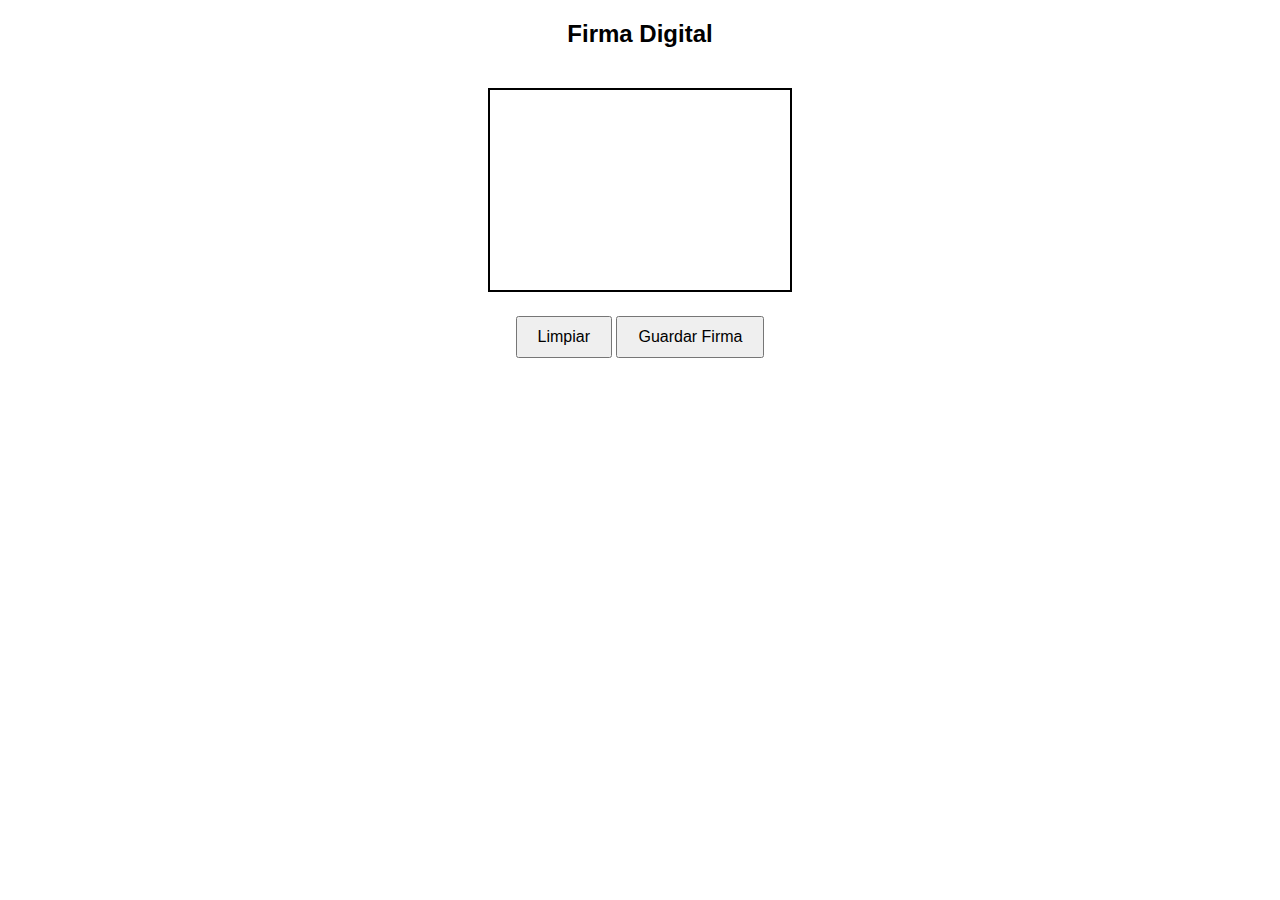
==== firma.html @ a2253ac4 "Add files via upload" ====
<!DOCTYPE html>
<html lang="es">
<head>
    <meta charset="UTF-8">
    <meta name="viewport" content="width=device-width, initial-scale=1.0">
    <title>Firma Digital para Autorizacion de Desembolso</title>
    <style>
        body {
            text-align: center;
            font-family: Arial, sans-serif;
        }

        canvas {
            border: 2px solid #000;
            margin-top: 20px;
            touch-action: none; /* Evitar desplazamiento accidental en dispositivos táctiles */
        }

        button {
            margin-top: 20px;
            padding: 10px 20px;
            font-size: 16px;
            cursor: pointer;
        }
    </style>
</head>
<body>
    <h2>Firma Digital</h2>
    <canvas id="canvas" width="300" height="200"></canvas>
    <br>
    <button onclick="clearCanvas()">Limpiar</button>
    <button onclick="saveSignature()">Guardar Firma</button>

    <script>
        const canvas = document.getElementById("canvas");
        const ctx = canvas.getContext("2d");

        let isDrawing = false;

        // Funciones para manejar el dibujo
        function startDrawing(e) {
            isDrawing = true;
            ctx.beginPath();
            ctx.moveTo(e.clientX - canvas.offsetLeft, e.clientY - canvas.offsetTop);
        }

        function draw(e) {
            if (!isDrawing) return;
            ctx.lineTo(e.clientX - canvas.offsetLeft, e.clientY - canvas.offsetTop);
            ctx.stroke();
        }

        function stopDrawing() {
            isDrawing = false;
        }

        // Eventos para dispositivos táctiles
        canvas.addEventListener("touchstart", (e) => {
            e.preventDefault();
            startDrawing(e.touches[0]);
        });

        canvas.addEventListener("touchmove", (e) => {
            e.preventDefault();
            draw(e.touches[0]);
        });

        canvas.addEventListener("touchend", stopDrawing);

        // Eventos para dispositivos con ratón
        canvas.addEventListener("mousedown", startDrawing);
        canvas.addEventListener("mousemove", draw);
        canvas.addEventListener("mouseup", stopDrawing);
        canvas.addEventListener("mouseout", stopDrawing);

        // Limpiar el lienzo
        function clearCanvas() {
            ctx.clearRect(0, 0, canvas.width, canvas.height);
        }

        // Guardar la firma como imagen y descargarla en el celular
        function saveSignature() {
            const dataURL = canvas.toDataURL("image/png");
            const link = document.createElement("a");
            link.href = dataURL;
            link.download = "firma.png";
            
            // Forzar la descarga en dispositivos móviles
            link.style.display = "none";
            document.body.appendChild(link);
            link.click();
            document.body.removeChild(link);
        }
    </script>
</body>
</html>
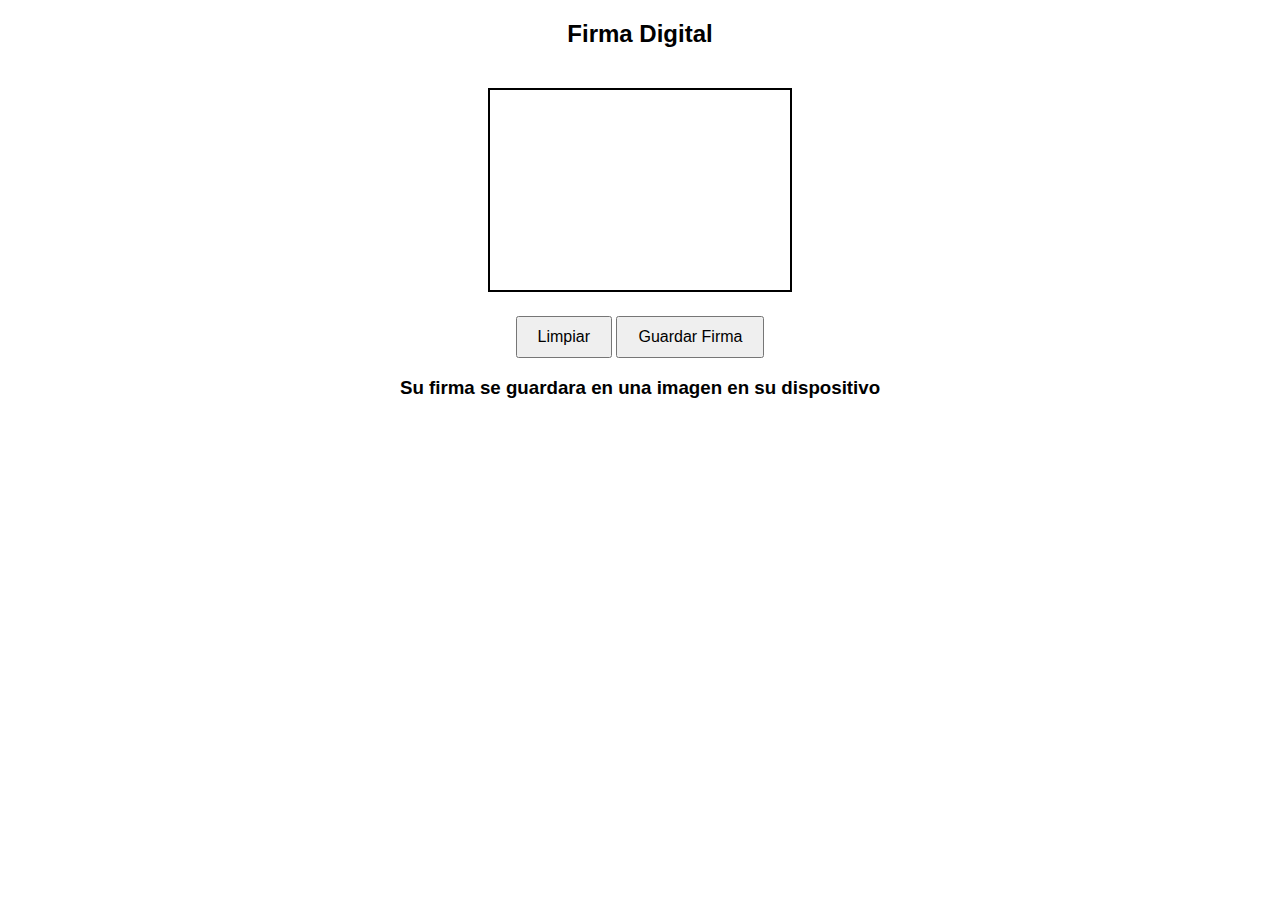
==== commit e5cbe087: "Update firma.html" ====
--- a/firma.html
+++ b/firma.html
@@ -30,7 +30,7 @@
     <br>
     <button onclick="clearCanvas()">Limpiar</button>
     <button onclick="saveSignature()">Guardar Firma</button>
-
+    <h3>Su firma se guardara en una imagen en su dispositivo</h3>
     <script>
         const canvas = document.getElementById("canvas");
         const ctx = canvas.getContext("2d");
